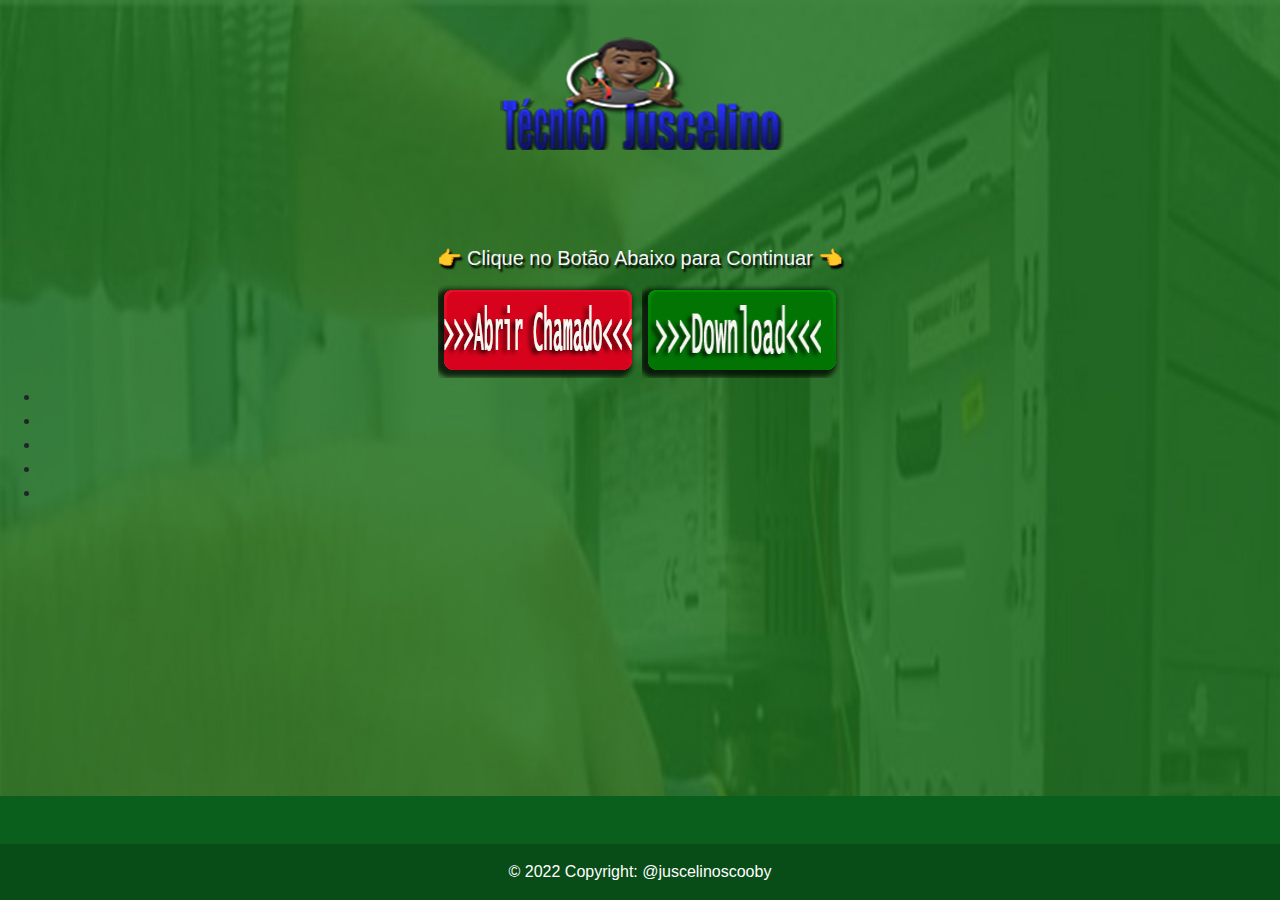
==== index.html @ c09cb057 "Update index.html" ====
<!doctype html>
<html lang="pt-br">
  <head>
    <title>Técnico Juscelino</title>
    <!-- Required meta tags -->
    <meta charset="utf-8">
    <meta name="viewport" content="width=device-width, initial-scale=1, shrink-to-fit=no">

    <!-- Bootstrap CSS -->
    <link rel="stylesheet" href="https://stackpath.bootstrapcdn.com/bootstrap/4.3.1/css/bootstrap.min.css" integrity="sha384-ggOyR0iXCbMQv3Xipma34MD+dH/1fQ784/j6cY/iJTQUOhcWr7x9JvoRxT2MZw1T" crossorigin="anonymous">
  </head>
  <STYLE TYPE="text/css">
    BODY {background-image: url(img/fundo.jpg); background-repeat: no-repeat; background-position:  cover  ;
         background-attachment: fixed;background-size: cover;}

         h5{
    color: rgb(246, 245, 248);
    text-shadow: #000 2px 3px 2px;
    }


    </STYLE>
  
  <body>
    <div class="text-center">
        <img src="img/logo.png" class="rounded" alt="...">
    </div>
    <br/> 
    <br/> 
    <br/> 
    <br/> 

        <!-- Conteúdo aqui -->
    <div class="text-center">
        <h5>
            👉 Clique no Botão Abaixo para Continuar  👈
        </h5>
    </div>
    <div class="text-center">
    <span class="align-baseline">
        <a href="https://wa.me/5592999998101?text=chamado" target="_blank">
        <img src="img/cpu.png" class="align-baseline" alt="...">
        </a></span>

        <span class="align-top">
            <a href="dw.html">
            <img src="img/st.png" class="align-baseline" alt="...">
            </a></span>
    <div>

        

    </div>

        </div>
      
           <!-- Conteúdo aqui -->
           <nav class="btn_social">
                    
            <ul>
         
                <li><a href="#" target="_blank" title="facebook"><i class="icon icon-facebook"></i></a></li>
                <li><a href="#" target="_blank" title="instagram"><i class="icon icon-instagram"></i></a></li>
                <li><a href="#" target="_blank" title="youtube"><i class="icon icon-youtube"></i></a></li>
                <li><a href="#" target="_blank" title="youtube"><i class="icon icon-whatsapp"></i></a></li>
                <li><a href="#" target="_blank" title="linkdin"><i class="icon icon-linkedin"></i></a></li>
                             
            </ul>
         
         </nav>

       <!-- Conteúdo aqui -->

    <!-- Optional JavaScript -->
    <!-- jQuery first, then Popper.js, then Bootstrap JS -->
    <script src="https://code.jquery.com/jquery-3.3.1.slim.min.js" integrity="sha384-q8i/X+965DzO0rT7abK41JStQIAqVgRVzpbzo5smXKp4YfRvH+8abtTE1Pi6jizo" crossorigin="anonymous"></script>
    <script src="https://cdnjs.cloudflare.com/ajax/libs/popper.js/1.14.7/umd/popper.min.js" integrity="sha384-UO2eT0CpHqdSJQ6hJty5KVphtPhzWj9WO1clHTMGa3JDZwrnQq4sF86dIHNDz0W1" crossorigin="anonymous"></script>
    <script src="https://stackpath.bootstrapcdn.com/bootstrap/4.3.1/js/bootstrap.min.js" integrity="sha384-JjSmVgyd0p3pXB1rRibZUAYoIIy6OrQ6VrjIEaFf/nJGzIxFDsf4x0xIM+B07jRM" crossorigin="anonymous"></script>

    <footer class="text-center text-white fixed-bottom" style="background-color: #0b5f1d;">
        <!-- Grid container -->
        <div class="container p-4"></div>
        <!-- Grid container -->
      
        <!-- Copyright -->
        <div class="text-center p-3" style="background-color: rgba(0, 0, 0, 0.2);">
          © 2022 Copyright:
          <a class="text-white" href="https://www.instagram.com/juscelinoscooby/">@juscelinoscooby</a>
        </div>
        <!-- Copyright -->
      </footer>
    
  </body>
</html>
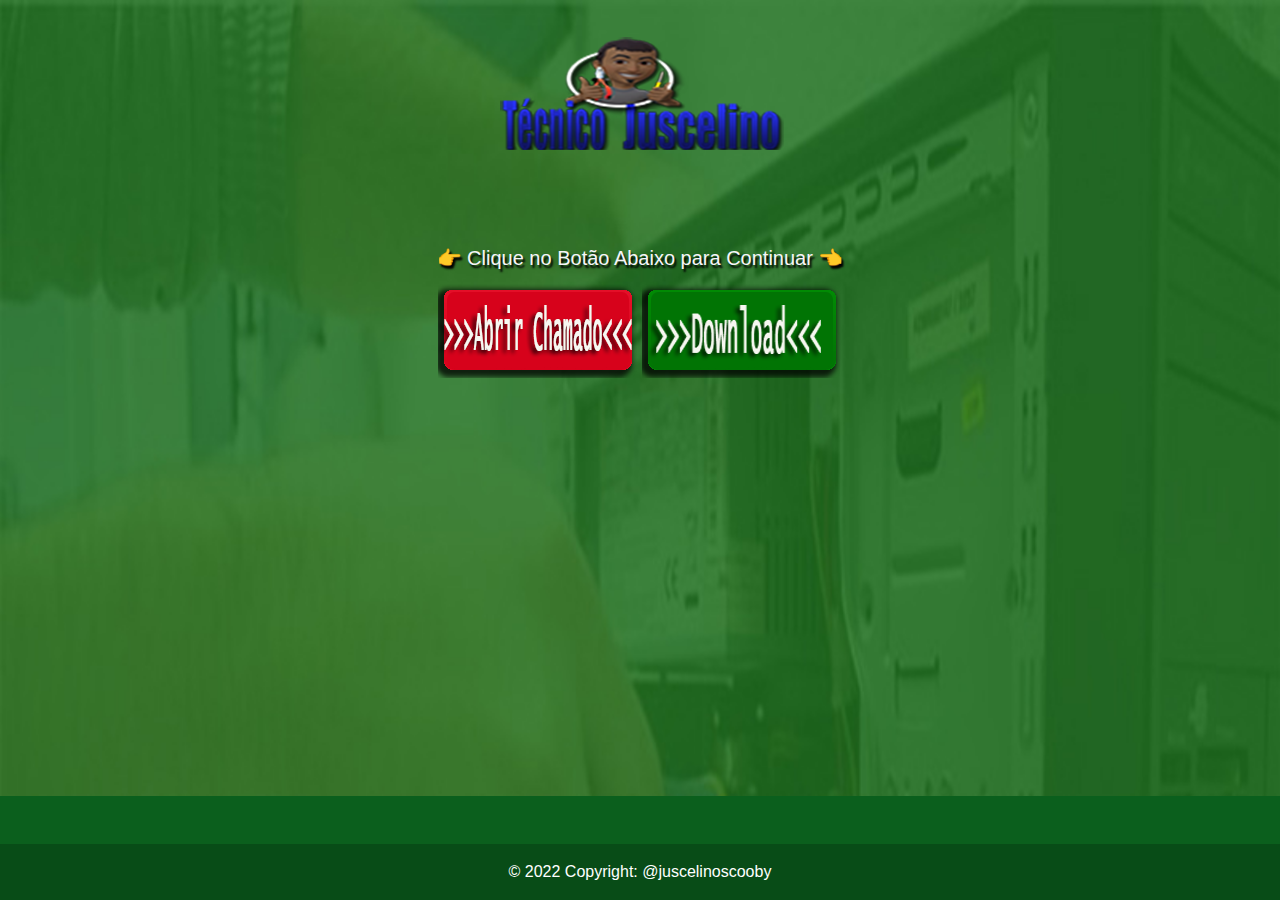
==== commit 4245448c: "Update index.html" ====
--- a/index.html
+++ b/index.html
@@ -55,19 +55,7 @@
         </div>
       
            <!-- Conteúdo aqui -->
-           <nav class="btn_social">
-                    
-            <ul>
-         
-                <li><a href="#" target="_blank" title="facebook"><i class="icon icon-facebook"></i></a></li>
-                <li><a href="#" target="_blank" title="instagram"><i class="icon icon-instagram"></i></a></li>
-                <li><a href="#" target="_blank" title="youtube"><i class="icon icon-youtube"></i></a></li>
-                <li><a href="#" target="_blank" title="youtube"><i class="icon icon-whatsapp"></i></a></li>
-                <li><a href="#" target="_blank" title="linkdin"><i class="icon icon-linkedin"></i></a></li>
-                             
-            </ul>
-         
-         </nav>
+           
 
        <!-- Conteúdo aqui -->
 
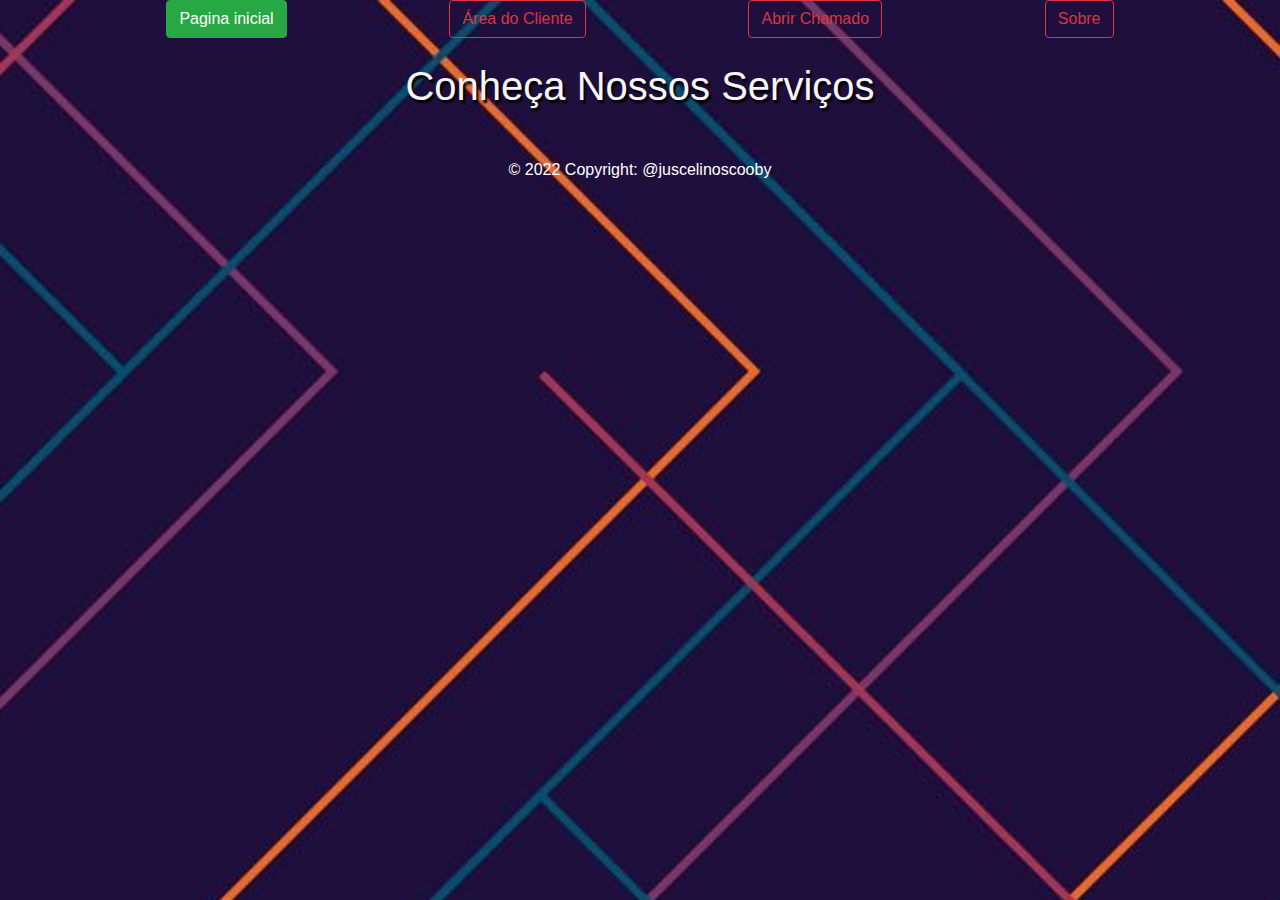
==== commit 61a3823a: "v2.1" ====
--- a/index.html
+++ b/index.html
@@ -1,82 +1,72 @@
 <!doctype html>
-<html lang="pt-br">
+<html lang="en">
   <head>
     <title>Técnico Juscelino</title>
     <!-- Required meta tags -->
     <meta charset="utf-8">
-    <meta name="viewport" content="width=device-width, initial-scale=1, shrink-to-fit=no">
-
+    <meta name="viewport" content="width=device-width, initial-scale=1.0">
     <!-- Bootstrap CSS -->
     <link rel="stylesheet" href="https://stackpath.bootstrapcdn.com/bootstrap/4.3.1/css/bootstrap.min.css" integrity="sha384-ggOyR0iXCbMQv3Xipma34MD+dH/1fQ784/j6cY/iJTQUOhcWr7x9JvoRxT2MZw1T" crossorigin="anonymous">
+    <link rel="stylesheet" href="style.css">
+  
   </head>
-  <STYLE TYPE="text/css">
-    BODY {background-image: url(img/fundo.jpg); background-repeat: no-repeat; background-position:  cover  ;
-         background-attachment: fixed;background-size: cover;}
+  <body>
+    <!-- logo -->
 
-         h5{
-    color: rgb(246, 245, 248);
-    text-shadow: #000 2px 3px 2px;
-    }
+      <!-- logo -->
 
 
-    </STYLE>
-  
-  <body>
-    <div class="text-center">
-        <img src="img/logo.png" class="rounded" alt="...">
-    </div>
-    <br/> 
-    <br/> 
-    <br/> 
-    <br/> 
+      <!-- lista botão -->
 
-        <!-- Conteúdo aqui -->
-    <div class="text-center">
-        <h5>
-            👉 Clique no Botão Abaixo para Continuar  👈
-        </h5>
-    </div>
-    <div class="text-center">
-    <span class="align-baseline">
-        <a href="https://wa.me/5592999998101?text=chamado" target="_blank">
-        <img src="img/cpu.png" class="align-baseline" alt="...">
-        </a></span>
 
-        <span class="align-top">
-            <a href="dw.html">
-            <img src="img/st.png" class="align-baseline" alt="...">
-            </a></span>
-    <div>
+    <div class="container" >
+      <span class="item"><a href="index.html" class="btn btn-success" role="button">Pagina inicial</a>
+      </span>
 
-        
+      <span class="item"><a href="https://tecjuscelino.000webhostapp.com/index.php/mine" target="_blank" class="btn btn-outline-danger" role="button">Área do Cliente</a>
+      </span>
+      
+<span class="item"><a href="formulario.html" class="btn btn-outline-danger" role="button">Abrir Chamado</a>
+</span>
 
-    </div>
+<span class="item"><a href="sobre.html" class="btn btn-outline-danger" role="button">Sobre</a>
+</span>
 
-        </div>
-      
-           <!-- Conteúdo aqui -->
-           
+</div>
 
-       <!-- Conteúdo aqui -->
+      <!-- lista botão -->
+<br>
+            <!-- bobu -->
+          <h1>Conheça Nossos Serviços</h1>
+          <br>
+          
 
+            </div>
+          </div>
+      <!-- bobu -->
+     
+    
     <!-- Optional JavaScript -->
+    
+
+
     <!-- jQuery first, then Popper.js, then Bootstrap JS -->
     <script src="https://code.jquery.com/jquery-3.3.1.slim.min.js" integrity="sha384-q8i/X+965DzO0rT7abK41JStQIAqVgRVzpbzo5smXKp4YfRvH+8abtTE1Pi6jizo" crossorigin="anonymous"></script>
     <script src="https://cdnjs.cloudflare.com/ajax/libs/popper.js/1.14.7/umd/popper.min.js" integrity="sha384-UO2eT0CpHqdSJQ6hJty5KVphtPhzWj9WO1clHTMGa3JDZwrnQq4sF86dIHNDz0W1" crossorigin="anonymous"></script>
     <script src="https://stackpath.bootstrapcdn.com/bootstrap/4.3.1/js/bootstrap.min.js" integrity="sha384-JjSmVgyd0p3pXB1rRibZUAYoIIy6OrQ6VrjIEaFf/nJGzIxFDsf4x0xIM+B07jRM" crossorigin="anonymous"></script>
-
-    <footer class="text-center text-white fixed-bottom" style="background-color: #0b5f1d;">
-        <!-- Grid container -->
-        <div class="container p-4"></div>
-        <!-- Grid container -->
-      
-        <!-- Copyright -->
-        <div class="text-center p-3" style="background-color: rgba(0, 0, 0, 0.2);">
-          © 2022 Copyright:
-          <a class="text-white" href="https://www.instagram.com/juscelinoscooby/">@juscelinoscooby</a>
-        </div>
-        <!-- Copyright -->
-      </footer>
+    <footer  >
     
+      <!-- Copyright -->
+      <div class="text-center p-3">
+        © 2022 Copyright:
+        <a class="text-white" href="https://www.instagram.com/juscelinoscooby/">@juscelinoscooby</a>
+      </div>
+      <!-- Copyright -->
+    </footer>
+  
+  
+  
+  
+  
   </body>
 </html>--- a/style.css
+++ b/style.css
@@ -0,0 +1,167 @@
+body{
+    background-image: url(img/logo3.jpg); background-repeat: no-repeat; background-position:  cover  ;
+        background-attachment: fixed;background-size: cover;}
+
+      .container {
+
+        display: flex; flex-wrap: wrap;}
+
+        .item {flex:1 1 1500px center ;
+            margin-left: auto;
+                    margin-right: auto;
+         }
+
+
+        .logo {
+
+            display: flex ;}
+
+
+            img {
+                    display: block;
+                    margin-left: auto;
+                    margin-right:auto;
+                    width:100%;
+                  }
+                  p{
+                    color: rgb(246, 245, 248);
+                    text-shadow: #000 2px 3px 2px;
+                    margin-left: 50px;
+                    margin-right: 50px;
+                    }
+                    h1{
+                      text-align: center;
+                      font-family: Arial, Helvetica, sans-serif;
+                      color: rgb(246, 245, 248);
+                    text-shadow: #000 2px 3px 2px;
+                    margin-left: 50px;
+                    margin-right: 50px;
+                  }
+                  h6{
+                    text-align: center;
+                    font-family: Arial, Helvetica, sans-serif;
+                    color: rgb(246, 245, 248);
+                  text-shadow: #000 2px 3px 2px;
+                  margin-left: 50px;
+                  margin-right: 50px;
+                  }
+
+
+                  fieldset{
+                      width: 20rem;
+                      height: 38rem;
+                      margin: auto;
+                      margin-top: 3rem;
+                      background-color: rgb(221, 213, 220);
+                      border-radius: 10px;
+                      -webkit-border-radius: 10px;
+                      -moz-border-radius: 10px;
+                      -ms-border-radius: 10px;
+                      -o-border-radius: 10px;
+                      box-shadow: 1px -1px 17px 0px rgba(0, 0, 0, 0.75);
+                  }
+                  .box input{
+                      width: 300px;
+                      height: 20px;
+                      margin: 4px;
+                  }
+                  .box textarea{
+                      resize: none;
+                      width: 300px;
+                      margin: 4px;
+                  }
+                  .box button{
+                      margin-left: 1rem;
+                      background-color: #06db46;
+                      border: 0px;
+                      padding: 10px 120px;
+                      color: white;
+                      font-size: 1rem;
+                      outline: none;
+                      border-radius: 4px;
+                      -webkit-border-radius: 4px;
+                      -moz-border-radius: 4px;
+                      -ms-border-radius: 4px;
+                      -o-border-radius: 4px;
+                  }
+                  .vox button{
+                    margin-left: 1rem;
+                    background-color: #ce1111;
+                    border: 0px;
+                    padding: 10px 95px;
+                    color: white;
+                    font-size: 1rem;
+                    outline: none;
+                    border-radius: 4px;
+                    -webkit-border-radius: 4px;
+                    -moz-border-radius: 4px;
+                    -ms-border-radius: 4px;
+                    -o-border-radius: 4px;
+                  }
+
+                  footer{ text-align: center;
+                    color: white;
+
+                  }
+
+                  link{ 
+                     color: white;
+
+                  }
+                  .flut {
+                    font-size: 30px;
+                    text-transform: uppercase;
+                    color: white;
+                    letter-spacing: 1px;
+                    text-shadow: 0 1px 0 #969595, 0 2px 0 #969595, 0 3px 0 #969595, 0 4px 0 #969595, 0 30px 15px rgba(0, 0, 0, 0.212);
+                    -webkit-animation: wave 3s linear infinite;
+                            animation: wave 3s linear infinite;
+                    -webkit-animation-direction: alternate;
+                            animation-direction: alternate;
+                  }
+                  
+                  @-webkit-keyframes wave {
+                    0% {
+                      -webkit-transform: rotate(5deg);
+                              transform: rotate(5deg);
+                    }
+                    100% {
+                      -webkit-transform: rotate(-5deg);
+                              transform: rotate(-5deg);
+                    }
+                  }
+                  
+                  @keyframes wave {
+                    0% {
+                      -webkit-transform: rotate(5deg);
+                              transform: rotate(5deg);
+                    }
+                    100% {
+                      -webkit-transform: rotate(-5deg);
+                              transform: rotate(-5deg);
+                    }
+          
+                
+                
+                
+                  }
+
+                  .gif {
+                    margin: auto;
+                    display: block;
+                    height: 700px;
+                    width:  400px;
+
+              }
+              /* Rectangle 1 */
+
+
+{position: absolute;
+width: 228px;
+height: 225px;
+left: 80px;
+top: 437px;
+
+background: url(Configuração de Impressoras.jpg);}
+              
+              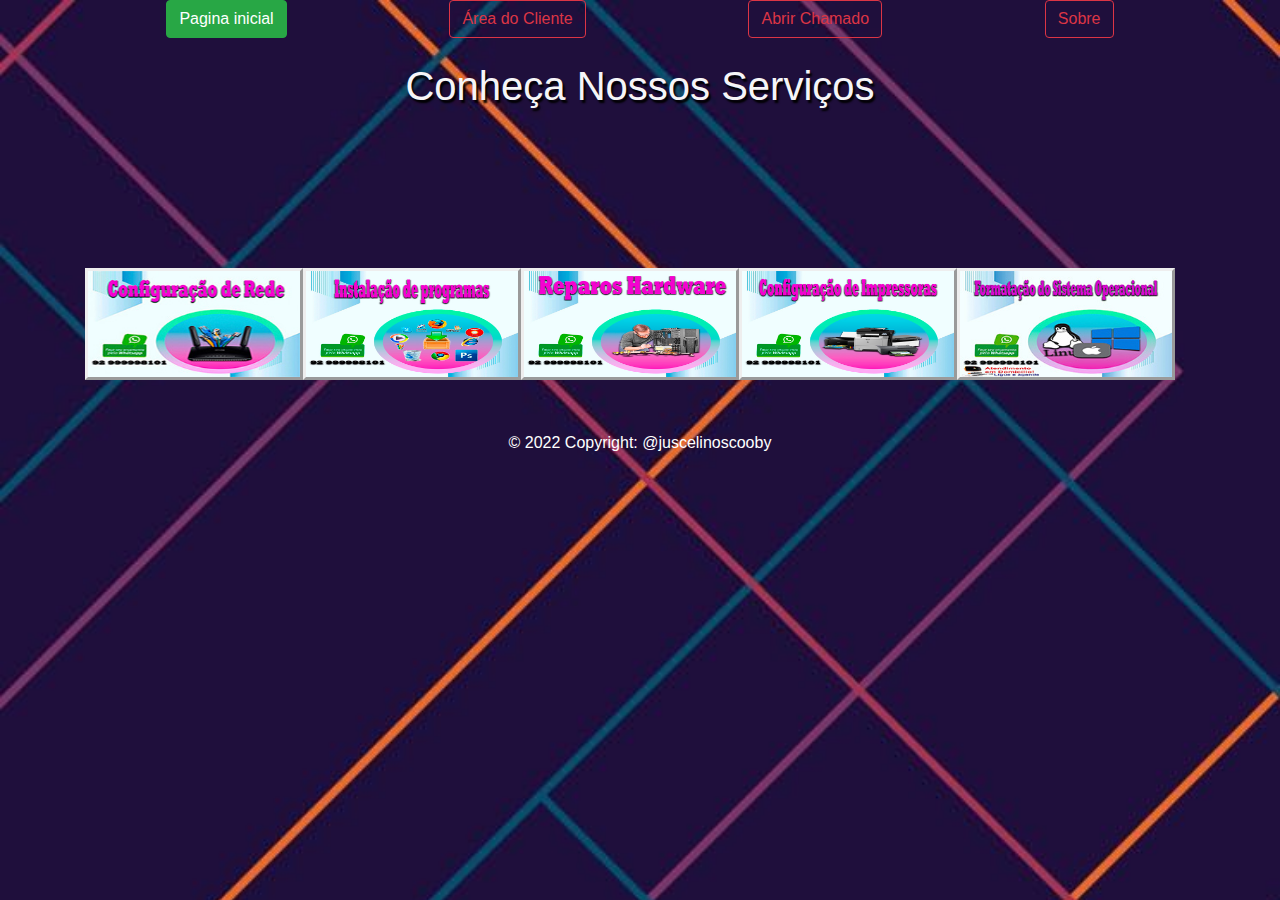
==== commit 9c1b1a61: "v2.1" ====
--- a/index.html
+++ b/index.html
@@ -4,7 +4,7 @@
     <title>Técnico Juscelino</title>
     <!-- Required meta tags -->
     <meta charset="utf-8">
-    <meta name="viewport" content="width=device-width, initial-scale=1.0">
+    <meta name="viewport" content="width=device-width, initial-scale=1.5">
     <!-- Bootstrap CSS -->
     <link rel="stylesheet" href="https://stackpath.bootstrapcdn.com/bootstrap/4.3.1/css/bootstrap.min.css" integrity="sha384-ggOyR0iXCbMQv3Xipma34MD+dH/1fQ784/j6cY/iJTQUOhcWr7x9JvoRxT2MZw1T" crossorigin="anonymous">
     <link rel="stylesheet" href="style.css">
@@ -33,19 +33,31 @@
 </span>
 
 </div>
-
+<br>
       <!-- lista botão -->
-<br>
-            <!-- bobu -->
+          <div>  <!-- bobu -->
           <h1>Conheça Nossos Serviços</h1>
-          <br>
-          
+        </div>
+        <div class="container">
+          <div class="Rectangle_1">
+            <svg><img class="outset" src="img/1.jpg" alt=""></svg></div>
+           <div class="Rectangle_2">
+            <svg><img class="outset" src="img/2.jpg" alt=""></svg></div>
+           <div class="Rectangle_3">
+            <svg><img class="outset" src="img/3.jpg" alt=""></svg></div>
+           <div class="Rectangle_4">
+            <svg><img class="outset" src="img/4.jpg" alt=""></svg></div>
+           <div class="Rectangle_5">
+            <svg><img class="outset" src="img/5.jpg" alt=""></svg></div>
+          </div>
 
             </div>
           </div>
       <!-- bobu -->
      
-    
+    <br>
+    <br>
+    <br>
     <!-- Optional JavaScript -->
     
 
--- a/style.css
+++ b/style.css
@@ -151,17 +151,46 @@
                     display: block;
                     height: 700px;
                     width:  400px;
+                  }
 
-              }
-              /* Rectangle 1 */
+                  .Rectangle_1 {
+                    position: static;
+                    width: 218px;
+                    height: 225px;
+                    left: 80px;
+                    top: 437px;
+                  }
+                  .Rectangle_2 {
+                    position: static;
+                    width: 218px;
+                    height: 225px;
+                    left: 326px;
+                    top: 437px;
+                    
+                
+                  }
+                  .Rectangle_3 {  
+                    position: static;
+                    width: 218px;
+                    height: 225px;
+                    left: 572px;
+                    top: 437px;
+                    
+                  }
+                  .Rectangle_4 {
+                    position: static;
+                    width: 218px;
+                    height: 225px;
+                    left: 841px;
+                    top: 437px;
+                    
+                  }
+                  .Rectangle_5 {
+                position: static;
+                width: 218px;
+                height: 225px;
+                left: 1087px;
+                top: 437px;
 
-
-{position: absolute;
-width: 228px;
-height: 225px;
-left: 80px;
-top: 437px;
-
-background: url(Configuração de Impressoras.jpg);}
-              
-              +                  }
+                  .outset {border-style: outset;}